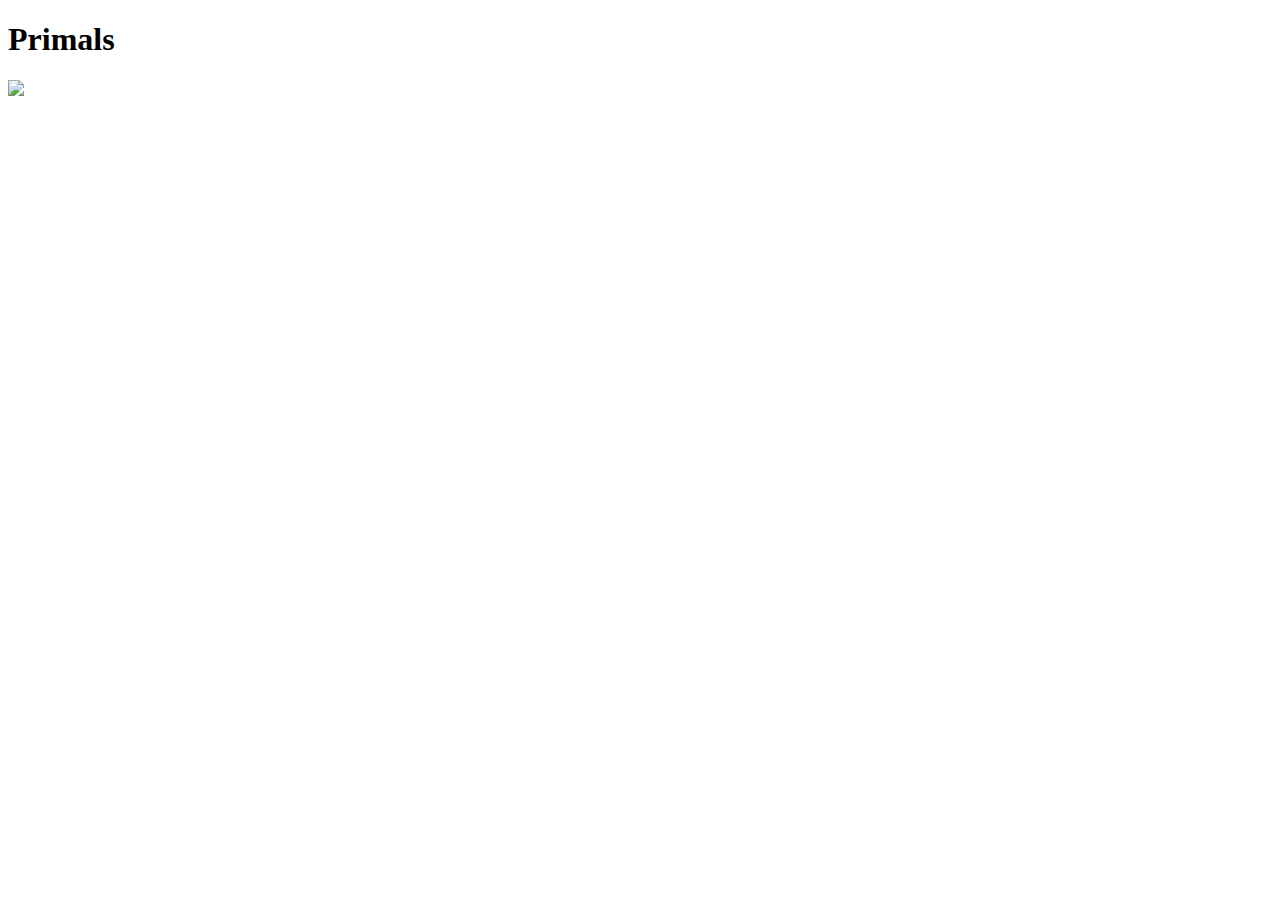
==== Beef/primals.html @ cad722e5 "fourth commit" ====
<!DOCTYPE html>
<html>
<head>
<script>
function hover(txt) {
  document.getElementById("description").innerHTML = txt;
}
</script>
</head>
<body>
<head>
  <link rel="stylesheet" type="text/css" href="../templates.css">
</head>
<div class="imageContainer">
  <div class="imageContainer">
      <h1 id="description">Primals</h1>
  </div>
  <img src="../img/cow.png" usemap = "#foodMap">
  <map name="foodMap" id="foodMap">
    <area class="areaSelection" href="./round.html" onmouseover= "hover('Round')" coords="207,521,239,957,151,1114,124,1277,227,1292,264,1207,429,1022,702,819,750,661,712,606,635,561,517,428,417,366,307,423,247,471" shape="poly">
    <area class="areaSelection" href="./loin.html" onmouseover= "hover('Loin')" coords="680,341,660,461,700,591,767,654,747,806,802,879,960,904,1060,987,1195,929,1125,784,1200,631,1233,639,1241,601,1301,536,1298,513,1333,436,1331,398,1266,378" shape="poly">
    <area class="areaSelection" href="./rib.html" onmouseover= "hover('Rib')" coords="1351,362,1336,530,1203,880,1546,1046,1814,1106,1864,1031,1799,893,1791,665,1816,560,1859,565,1869,495,1824,320" shape="poly">
    <area class="areaSelection" href="./chuck.html" onmouseover= "hover('Chuck')" coords="1856,356,1894,578,1874,801,1886,1072,2059,1087,2237,1052,2455,1212,2580,1197,2362,934,2395,886,2402,824,2377,774,2397,679,2382,523,2372,448,2402,433,2269,263,2194,268,2164,333,1994,338" shape="poly">
  </map>
  <script src="http://ajax.googleapis.com/ajax/libs/jquery/1.10.2/jquery.min.js"></script>
  <script src="../rwdImageMaps.js"></script>
  <script src="../callFunctions.js"></script>
</div>
</body>
</html>
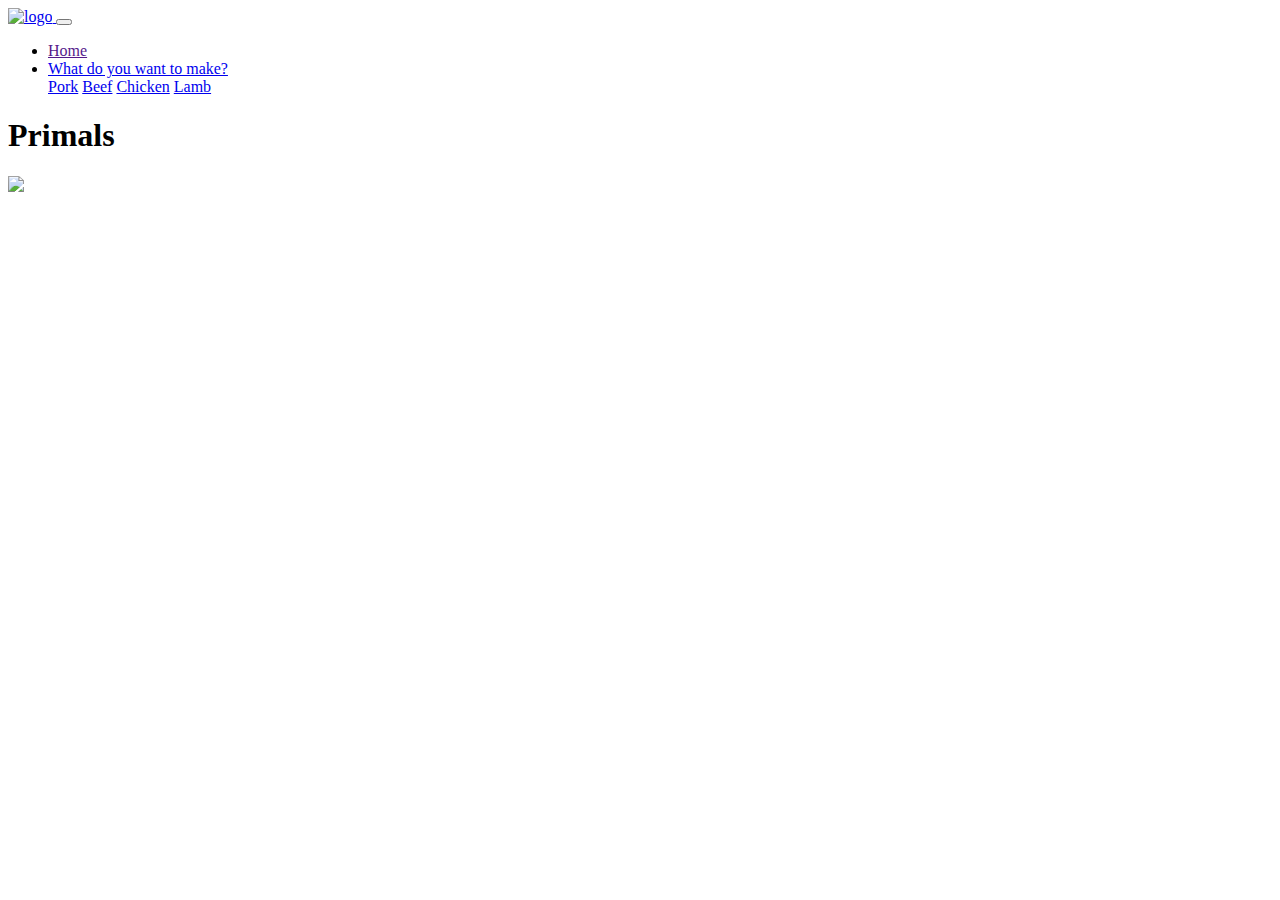
==== commit b7e50000: "Added navbar to other pages" ====
--- a/Beef/primals.html
+++ b/Beef/primals.html
@@ -10,7 +10,37 @@
 <body>
 <head>
   <link rel="stylesheet" type="text/css" href="../templates.css">
+  <link rel="stylesheet" href="../css/main.css">
 </head>
+<nav class="navbar navbar-expand-md sticky-top navbar-light bg-light">
+<div class="container-fluid">
+  <a href="index.html" class="navbar-brand">
+    <img class="navbar-brand" src="./img/logo.png" alt="logo" style="width: 200px; height: 35px;">
+  </a>
+  <button class="navbar-toggler" data-toggle="collapse" data-target="#collapse_target">
+    <span class="navbar-toggler-icon"></span>
+  </button>
+  <div class="collapse navbar-collapse" id="collapse_target">
+    <!--Navbar-->
+    <ul class="navbar-nav ml-auto">
+      <li class="nav-item active">
+        <a href="" class="nav-link">Home</a>
+      </li>
+      <li class="nav-item dropdown-container">
+        <a class="nav-link dropdown-toggle" href="#" id="navbarDropdownMenuLink" data-toggle="dropdown" aria-haspopup="true" aria-expanded="false">
+          What do you want to make?
+        </a>
+        <div class="dropdown-menu dropdown-menu-right" aria-labelledby="navbarDropdownMenuLink">
+            <a class="dropdown-item" href="Pork/primals.html">Pork</a>
+            <a class="dropdown-item" href="Beef/primals.html">Beef</a>
+            <a class="dropdown-item" href="Chicken/primals.html">Chicken</a>
+            <a class="dropdown-item" href="Lamb/primals.html">Lamb</a>
+        </div>
+      </li>
+    </ul>
+  </div>
+</div>
+</nav>
 <div class="imageContainer">
   <div class="imageContainer">
       <h1 id="description">Primals</h1>
@@ -22,7 +52,7 @@
     <area class="areaSelection" href="./rib.html" onmouseover= "hover('Rib')" coords="1351,362,1336,530,1203,880,1546,1046,1814,1106,1864,1031,1799,893,1791,665,1816,560,1859,565,1869,495,1824,320" shape="poly">
     <area class="areaSelection" href="./chuck.html" onmouseover= "hover('Chuck')" coords="1856,356,1894,578,1874,801,1886,1072,2059,1087,2237,1052,2455,1212,2580,1197,2362,934,2395,886,2402,824,2377,774,2397,679,2382,523,2372,448,2402,433,2269,263,2194,268,2164,333,1994,338" shape="poly">
   </map>
-  <script src="http://ajax.googleapis.com/ajax/libs/jquery/1.10.2/jquery.min.js"></script>
+  <script src="https://ajax.googleapis.com/ajax/libs/jquery/1.10.2/jquery.min.js"></script>
   <script src="../rwdImageMaps.js"></script>
   <script src="../callFunctions.js"></script>
 </div>
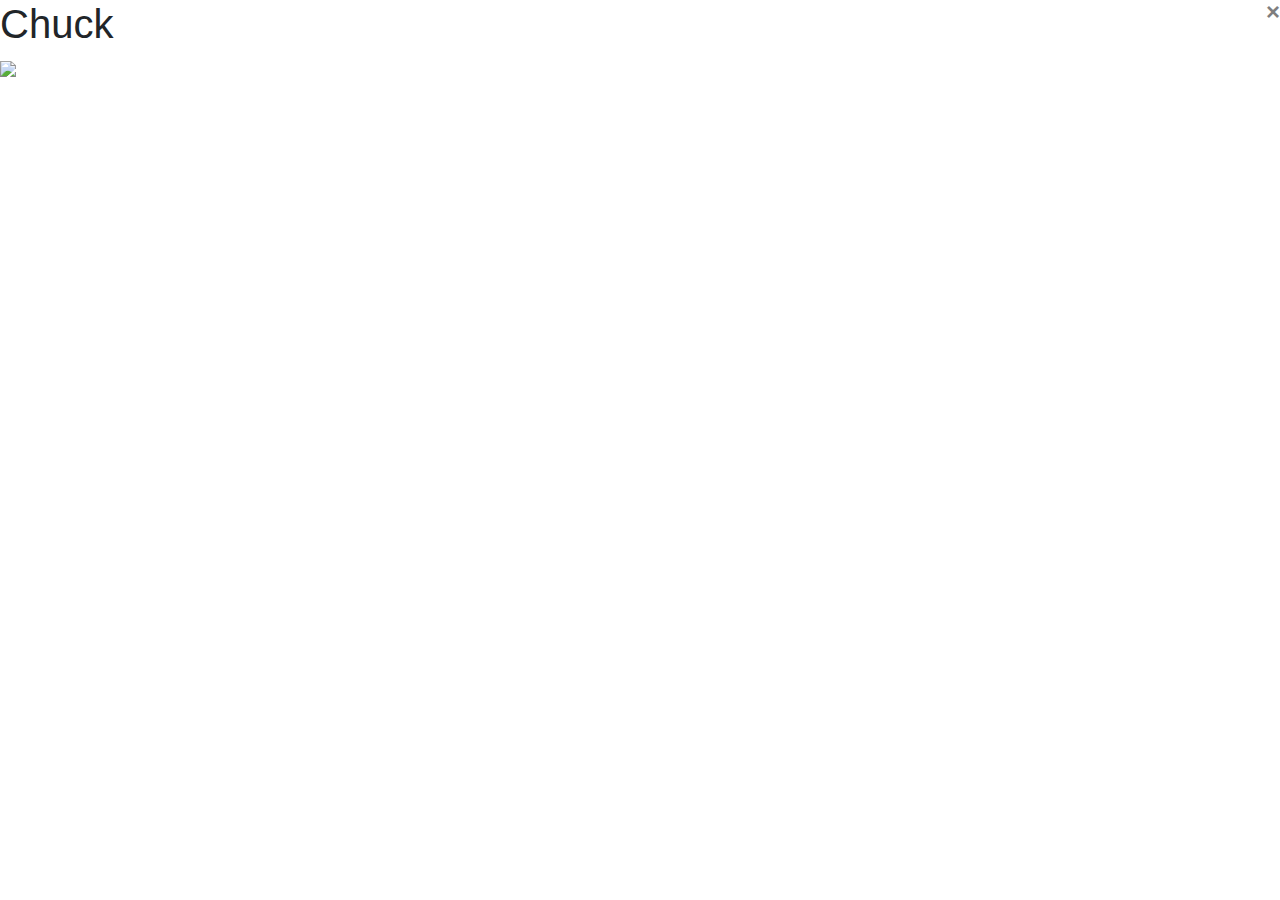
==== commit 653f7341: "Fixed site navigation" ====
--- a/Beef/primals.html
+++ b/Beef/primals.html
@@ -1,6 +1,11 @@
 <!DOCTYPE html>
 <html>
 <head>
+  <meta charset="utf-8">
+  <meta name="viewport" content="width=device-width, initial-scale=1, shrink-to-fit=no">
+
+  <!-- Bootstrap CSS -->
+  <link rel="stylesheet" href="https://stackpath.bootstrapcdn.com/bootstrap/4.5.2/css/bootstrap.min.css" integrity="sha384-JcKb8q3iqJ61gNV9KGb8thSsNjpSL0n8PARn9HuZOnIxN0hoP+VmmDGMN5t9UJ0Z" crossorigin="anonymous">
 <script>
 function hover(txt) {
   document.getElementById("description").innerHTML = txt;
@@ -10,49 +15,24 @@
 <body>
 <head>
   <link rel="stylesheet" type="text/css" href="../templates.css">
-  <link rel="stylesheet" href="../css/main.css">
 </head>
-<nav class="navbar navbar-expand-md sticky-top navbar-light bg-light">
-<div class="container-fluid">
-  <a href="index.html" class="navbar-brand">
-    <img class="navbar-brand" src="./img/logo.png" alt="logo" style="width: 200px; height: 35px;">
-  </a>
-  <button class="navbar-toggler" data-toggle="collapse" data-target="#collapse_target">
-    <span class="navbar-toggler-icon"></span>
-  </button>
-  <div class="collapse navbar-collapse" id="collapse_target">
-    <!--Navbar-->
-    <ul class="navbar-nav ml-auto">
-      <li class="nav-item active">
-        <a href="" class="nav-link">Home</a>
-      </li>
-      <li class="nav-item dropdown-container">
-        <a class="nav-link dropdown-toggle" href="#" id="navbarDropdownMenuLink" data-toggle="dropdown" aria-haspopup="true" aria-expanded="false">
-          What do you want to make?
-        </a>
-        <div class="dropdown-menu dropdown-menu-right" aria-labelledby="navbarDropdownMenuLink">
-            <a class="dropdown-item" href="Pork/primals.html">Pork</a>
-            <a class="dropdown-item" href="Beef/primals.html">Beef</a>
-            <a class="dropdown-item" href="Chicken/primals.html">Chicken</a>
-            <a class="dropdown-item" href="Lamb/primals.html">Lamb</a>
-        </div>
-      </li>
-    </ul>
-  </div>
-</div>
-</nav>
+<a href= "../index.html">
+<button type="button" class="close" aria-label="Close">
+    <span aria-hidden="true">&times;</span>
+</button>
+</a>
 <div class="imageContainer">
   <div class="imageContainer">
-      <h1 id="description">Primals</h1>
+      <h1 id="description">Chuck</h1>
   </div>
   <img src="../img/cow.png" usemap = "#foodMap">
   <map name="foodMap" id="foodMap">
-    <area class="areaSelection" href="./round.html" onmouseover= "hover('Round')" coords="207,521,239,957,151,1114,124,1277,227,1292,264,1207,429,1022,702,819,750,661,712,606,635,561,517,428,417,366,307,423,247,471" shape="poly">
-    <area class="areaSelection" href="./loin.html" onmouseover= "hover('Loin')" coords="680,341,660,461,700,591,767,654,747,806,802,879,960,904,1060,987,1195,929,1125,784,1200,631,1233,639,1241,601,1301,536,1298,513,1333,436,1331,398,1266,378" shape="poly">
-    <area class="areaSelection" href="./rib.html" onmouseover= "hover('Rib')" coords="1351,362,1336,530,1203,880,1546,1046,1814,1106,1864,1031,1799,893,1791,665,1816,560,1859,565,1869,495,1824,320" shape="poly">
-    <area class="areaSelection" href="./chuck.html" onmouseover= "hover('Chuck')" coords="1856,356,1894,578,1874,801,1886,1072,2059,1087,2237,1052,2455,1212,2580,1197,2362,934,2395,886,2402,824,2377,774,2397,679,2382,523,2372,448,2402,433,2269,263,2194,268,2164,333,1994,338" shape="poly">
+    <area class="areaSelection" href="round.html" onmouseover= "hover('Round')" coords="207,521,239,957,151,1114,124,1277,227,1292,264,1207,429,1022,702,819,750,661,712,606,635,561,517,428,417,366,307,423,247,471" shape="poly">
+    <area class="areaSelection" href="loin.html" onmouseover= "hover('Loin')" coords="680,341,660,461,700,591,767,654,747,806,802,879,960,904,1060,987,1195,929,1125,784,1200,631,1233,639,1241,601,1301,536,1298,513,1333,436,1331,398,1266,378" shape="poly">
+    <area class="areaSelection" href="rib.html" onmouseover= "hover('Rib')" coords="1351,362,1336,530,1203,880,1546,1046,1814,1106,1864,1031,1799,893,1791,665,1816,560,1859,565,1869,495,1824,320" shape="poly">
+    <area class="areaSelection" href="chuck.html" onmouseover= "hover('Chuck')" coords="1856,356,1894,578,1874,801,1886,1072,2059,1087,2237,1052,2455,1212,2580,1197,2362,934,2395,886,2402,824,2377,774,2397,679,2382,523,2372,448,2402,433,2269,263,2194,268,2164,333,1994,338" shape="poly">
   </map>
-  <script src="https://ajax.googleapis.com/ajax/libs/jquery/1.10.2/jquery.min.js"></script>
+  <script src="http://ajax.googleapis.com/ajax/libs/jquery/1.10.2/jquery.min.js"></script>
   <script src="../rwdImageMaps.js"></script>
   <script src="../callFunctions.js"></script>
 </div>
